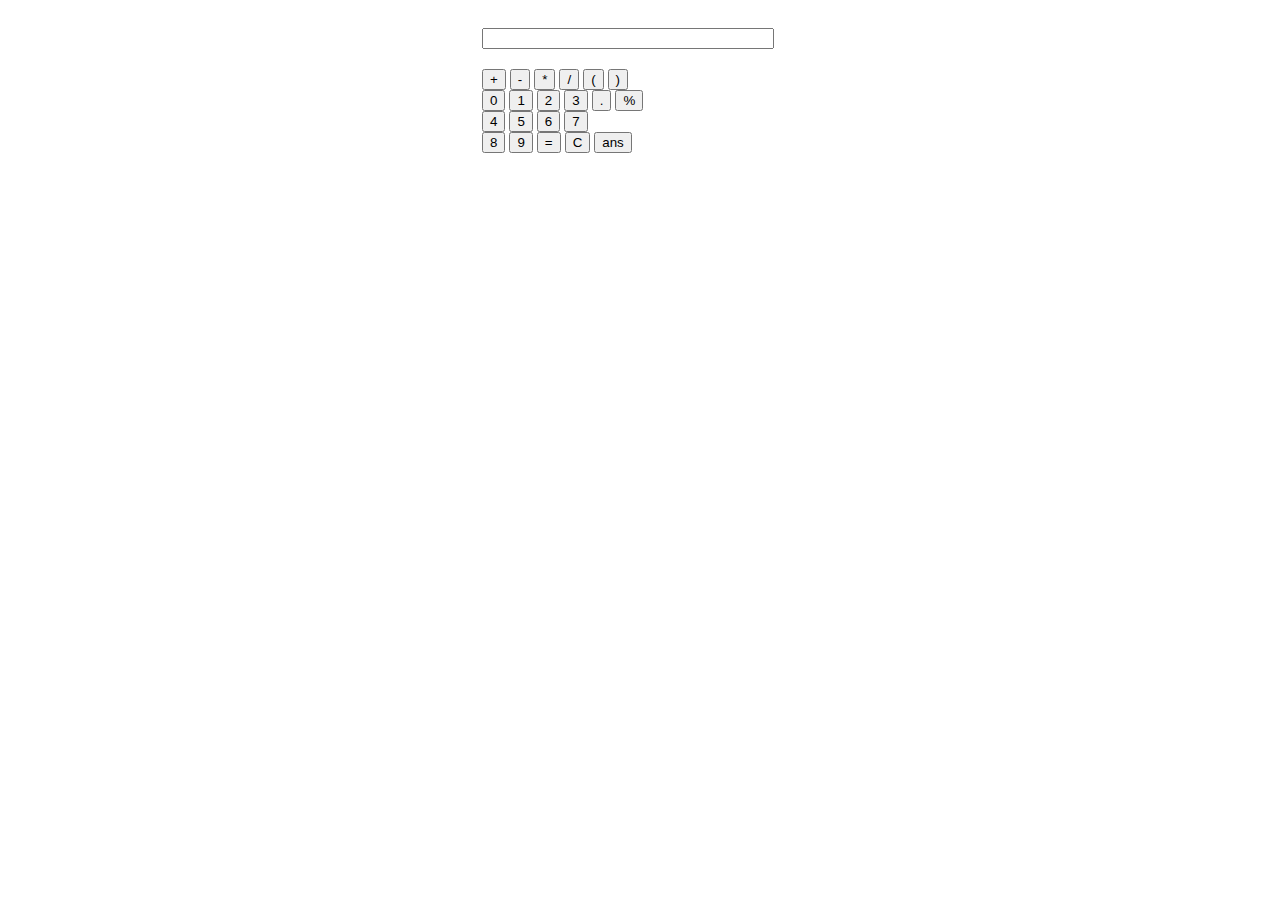
==== calculator/index.html @ 0177f764 "Add files via upload" ====
<!DOCTYPE html>
<html lang="en">
<head>
    <meta charset="UTF-8">
    <meta http-equiv="X-UA-Compatible" content="IE=edge">
    <meta name="viewport" content="width=device-width, initial-scale=1.0">
    <title>Document</title>
    <link href="style.css" rel="stylesheet">
    <link href="https://cdn.jsdelivr.net/npm/bootstrap@5.0.0-beta2/dist/css/bootstrap.min.css" rel="stylesheet" integrity="sha384-BmbxuPwQa2lc/FVzBcNJ7UAyJxM6wuqIj61tLrc4wSX0szH/Ev+nYRRuWlolflfl" crossorigin="anonymous">
</head>
<body>
    <div class="center">
        <div class="center">
            <input class="form-control my-3" type="text" id="screen" style="width: 90%;" readonly>
        </div>
        <div class="center">
            <button class="btn mx-2 btn-warning sign">+</button>
            <button class="btn mx-2 btn-warning sign">-</button>
            <button class="btn mx-2 btn-warning sign">*</button>
            <button class="btn mx-2 btn-warning sign">/</button>
            <button class="btn mx-2 btn-warning sign">(</button>
            <button class="btn mx-2 btn-warning sign">)</button>
            <br>
            <button class="btn btn-info mx-2 my-2 num">0</button>
            <button class="btn btn-info mx-2 my-2 num">1</button>
            <button class="btn btn-info mx-2 my-2 num">2</button>
            <button class="btn btn-info mx-2 my-2 num">3</button>
            <button class="btn btn-info mx-1 my-2 num">.</button>
            <button class="btn mx-1 btn-warning sign">%</button>
            <br>
            <button class="btn btn-info mx-2 my-2 num">4</button>
            <button class="btn btn-info mx-2 my-2 num">5</button>
            <button class="btn btn-info mx-2 my-2 num">6</button>
            <button class="btn btn-info mx-2 my-2 num">7</button>
            <br>
            <button class="btn btn-info mx-2 my-2 num">8</button>
            <button class="btn btn-info mx-2 my-2 num">9</button>
            <button id="=" class="btn btn-success mx-2 my-2">=</button>
            <button id="C" class="btn btn-danger mx-2 my-2">C</button>
            <button id="ans" class="btn btn-dark">ans</button>

        </div>
    </div>
    <script src="script.js"></script>
</body>
</html>
---- calculator/style.css ----
.center {
    margin: auto;
    width: 50%;
    justify-content: center;
    padding: 10px;
  }
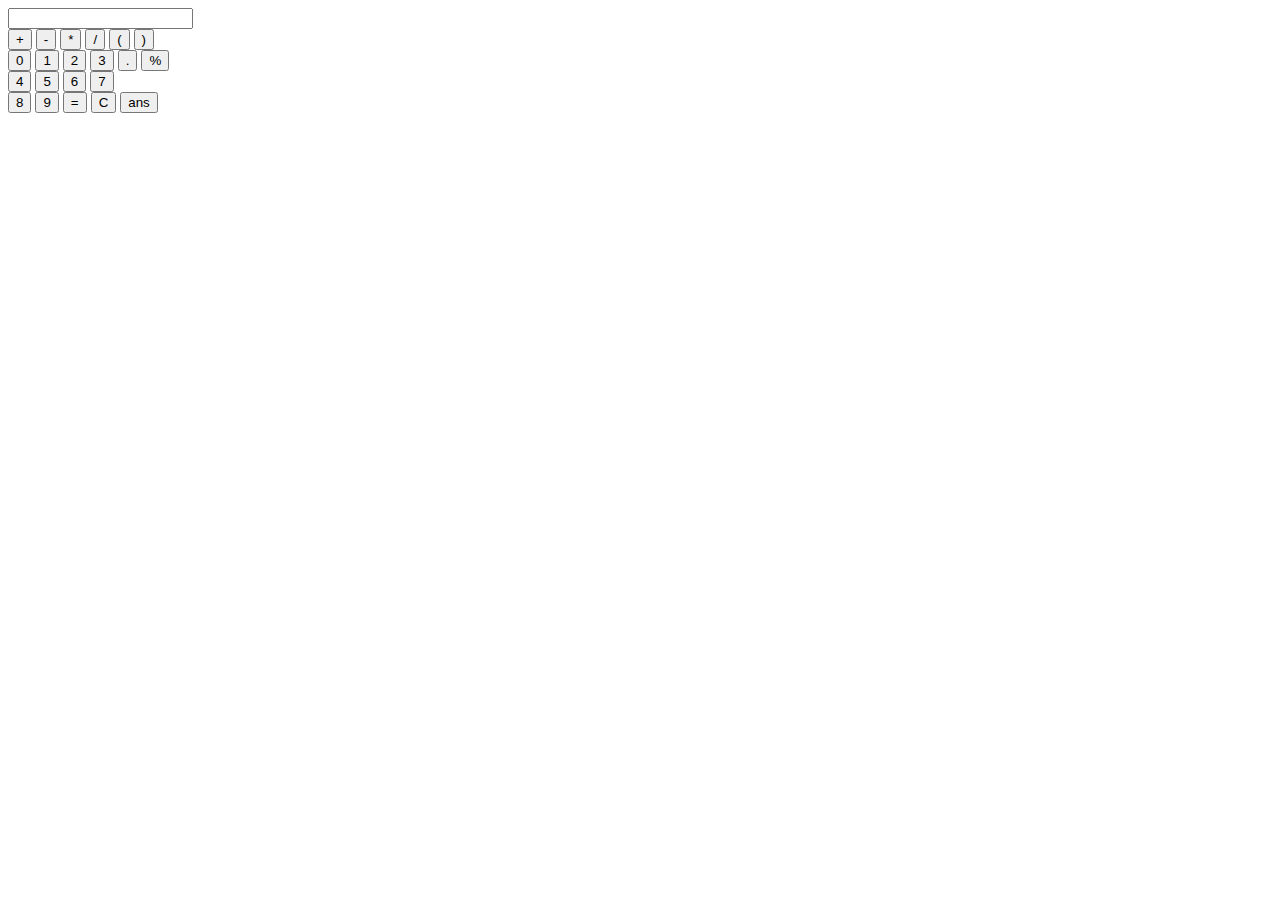
==== commit 5345d872: "Update index.html" ====
--- a/calculator/index.html
+++ b/calculator/index.html
@@ -1,5 +1,6 @@
 <!DOCTYPE html>
 <html lang="en">
+
 <head>
     <meta charset="UTF-8">
     <meta http-equiv="X-UA-Compatible" content="IE=edge">
@@ -8,12 +9,13 @@
     <link href="style.css" rel="stylesheet">
     <link href="https://cdn.jsdelivr.net/npm/bootstrap@5.0.0-beta2/dist/css/bootstrap.min.css" rel="stylesheet" integrity="sha384-BmbxuPwQa2lc/FVzBcNJ7UAyJxM6wuqIj61tLrc4wSX0szH/Ev+nYRRuWlolflfl" crossorigin="anonymous">
 </head>
+
 <body>
     <div class="center">
-        <div class="center">
-            <input class="form-control my-3" type="text" id="screen" style="width: 90%;" readonly>
+        <div>
+            <input class="form-control my-3 inpt" type="text" id="screen" readonly>
         </div>
-        <div class="center">
+        <div>
             <button class="btn mx-2 btn-warning sign">+</button>
             <button class="btn mx-2 btn-warning sign">-</button>
             <button class="btn mx-2 btn-warning sign">*</button>
@@ -43,4 +45,5 @@
     </div>
     <script src="script.js"></script>
 </body>
-</html>+
+</html>
--- a/calculator/style.css
+++ b/calculator/style.css
@@ -1,6 +1,10 @@
-.center {
+/*.center {
     margin: auto;
     width: 50%;
     justify-content: center;
     padding: 10px;
-  }+  }
+*/
+body{
+width: max-width;
+}
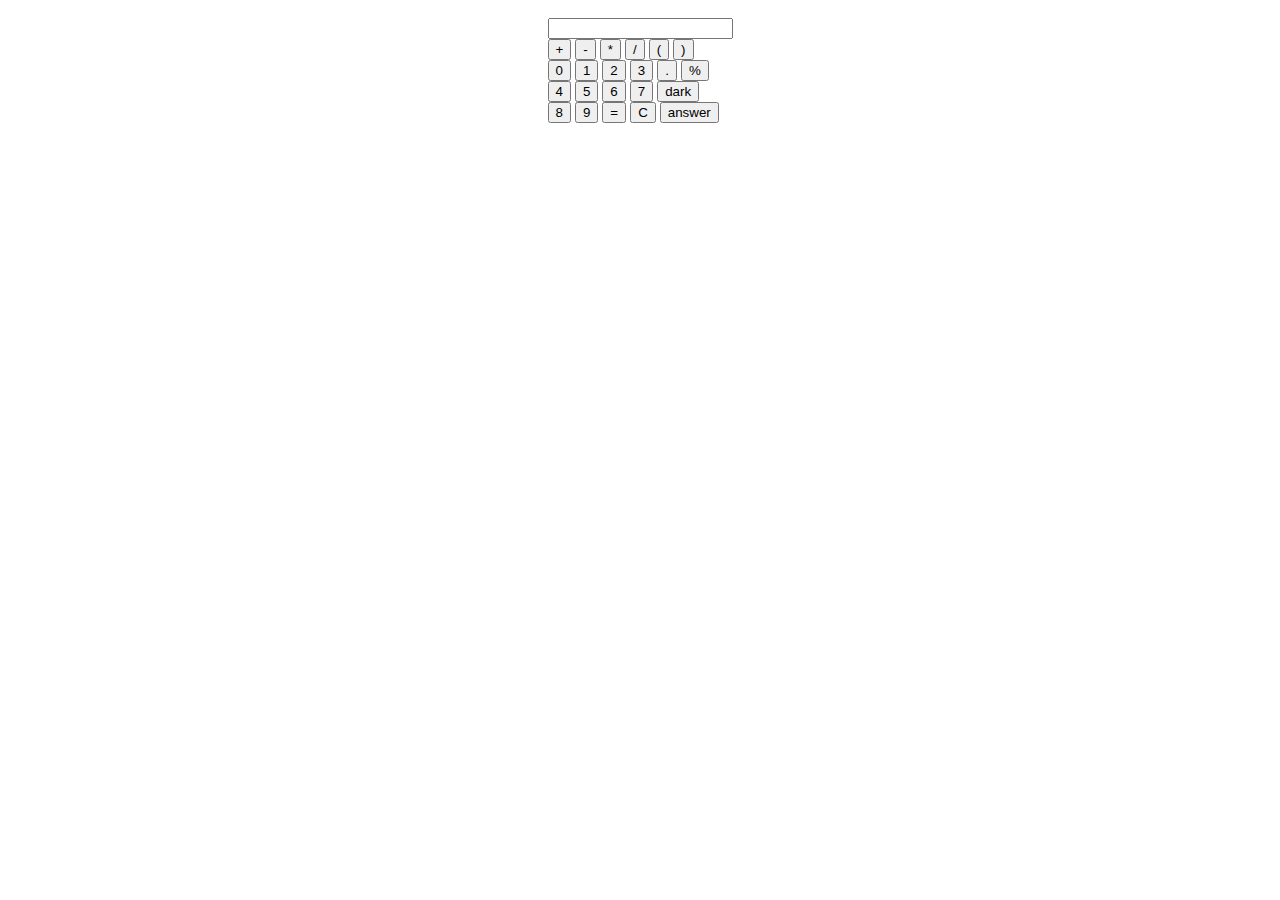
==== commit 3491e520: "Add files via upload" ====
--- a/calculator/index.html
+++ b/calculator/index.html
@@ -10,10 +10,10 @@
     <link href="https://cdn.jsdelivr.net/npm/bootstrap@5.0.0-beta2/dist/css/bootstrap.min.css" rel="stylesheet" integrity="sha384-BmbxuPwQa2lc/FVzBcNJ7UAyJxM6wuqIj61tLrc4wSX0szH/Ev+nYRRuWlolflfl" crossorigin="anonymous">
 </head>
 
-<body>
+<body id="body" class="day">
     <div class="center">
         <div>
-            <input class="form-control my-3 inpt" type="text" id="screen" readonly>
+            <input class="form-control my-3" type="text" id="screen" readonly>
         </div>
         <div>
             <button class="btn mx-2 btn-warning sign">+</button>
@@ -34,16 +34,17 @@
             <button class="btn btn-info mx-2 my-2 num">5</button>
             <button class="btn btn-info mx-2 my-2 num">6</button>
             <button class="btn btn-info mx-2 my-2 num">7</button>
+            <button id="darkMode" class="btn btn-dark mx-1 my-2">dark</button>
             <br>
             <button class="btn btn-info mx-2 my-2 num">8</button>
             <button class="btn btn-info mx-2 my-2 num">9</button>
             <button id="=" class="btn btn-success mx-2 my-2">=</button>
             <button id="C" class="btn btn-danger mx-2 my-2">C</button>
-            <button id="ans" class="btn btn-dark">ans</button>
+            <button id="ans" class="btn btn-secondary">answer</button>
 
         </div>
     </div>
     <script src="script.js"></script>
 </body>
 
-</html>
+</html>--- a/calculator/style.css
+++ b/calculator/style.css
@@ -1,10 +1,14 @@
-/*.center {
+.center {
     margin: auto;
-    width: 50%;
+    width: max-content;
     justify-content: center;
     padding: 10px;
-  }
-*/
-body{
-width: max-width;
 }
+
+.day {
+    background-color: white;
+}
+
+.dark {
+    background-color: black;
+}